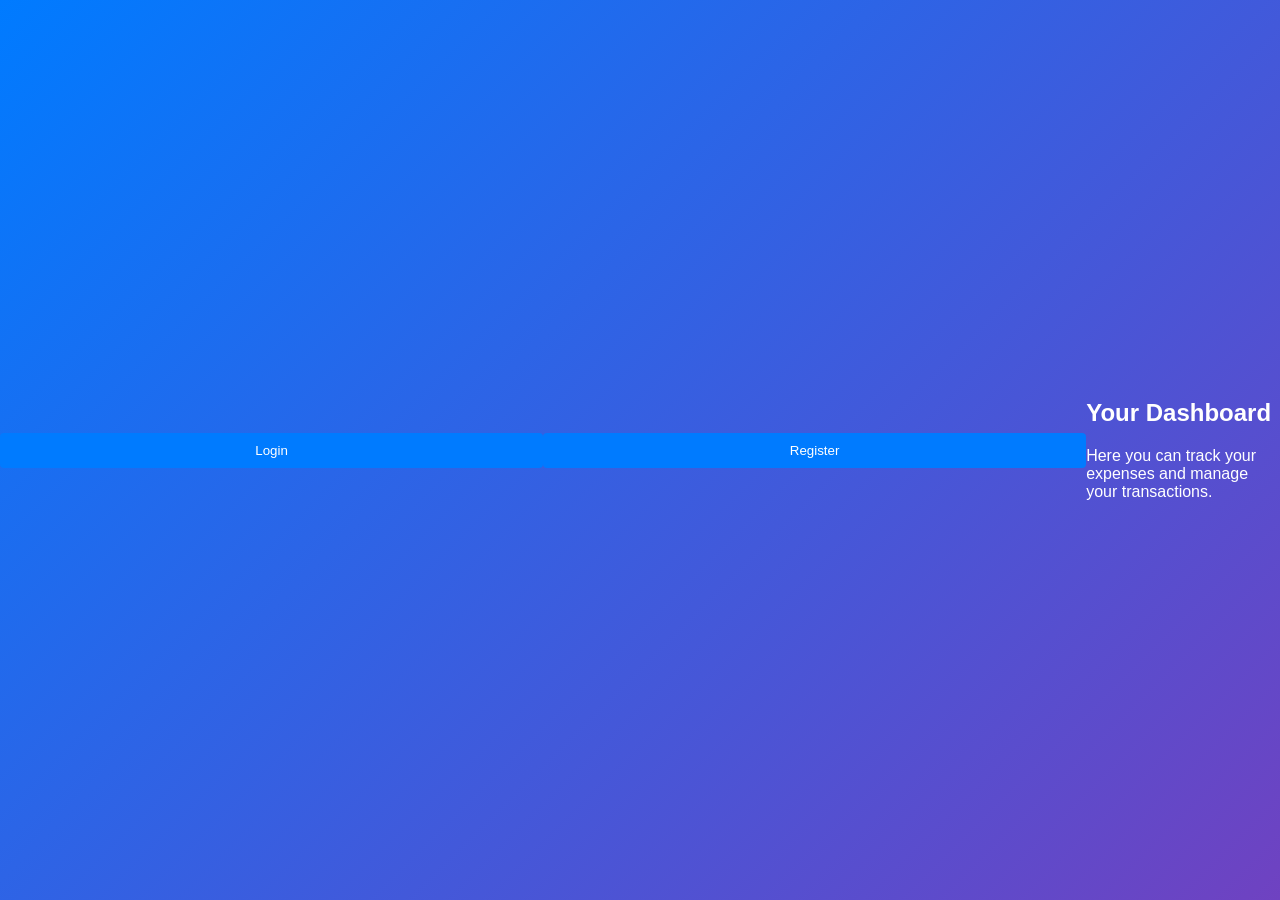
==== login2.html @ 4b25743b "Add files via upload" ====
<!DOCTYPE html>
<html lang="en">

<head>
    <meta charset="UTF-8">
    <meta name="viewport" content="width=device-width, initial-scale=1.0">
    <title>Expense Tracker</title>
    <link rel="stylesheet" href="login2.css">
</head>

<body>

<!-- Login Button -->
    <button id="login-btn" class="btn">Login</button>

<!-- Register Button -->
    <button id="register-btn" class="btn">Register</button>


    <!-- Popup login Modal -->
    <div id="login-modal" class="modal">
        <div class="modal-content">
            <h2>Login</h2>
            <input type="text" id="modal-username" placeholder="Enter your username">
            <input type="password" id="modal-password" placeholder="Enter your password">
            <button id="modal-login-btn" class="btn">Login</button>
            <button id="close-modal-btn" class="btn close-btn">Close</button>
        </div>
    </div>

    <!-- Popup Register Modal -->
    <div id="register-modal" class="modal">
        <div class="modal-content">
            <h2>Register</h2>
            <input type="text" id="register-username" placeholder="Enter a username">
            <input type="password" id="register-password" placeholder="Enter a password">
            <button id="modal-register-btn" class="btn">Register</button>
            <button id="close-register-modal-btn" class="btn close-btn">Close</button>
        </div>
    </div>

    <!-- Main Dashboard Content -->
    <div id="dashboard">
        <h2>Your Dashboard</h2>
        <p>Here you can track your expenses and manage your transactions.</p>

        <!-- Restricted content for logged-in users only -->
        <div class="restricted" style="display: none;">
            <h3>Transaction History</h3>
            <ul id="transaction-list">
                <!-- Transaction items will go here -->
            </ul>
        </div>
    </div>

    <script src="login2.js"></script>

</body>

</html>
---- login2.css ----
/* General Reset */
* {
    box-sizing: border-box;
    margin: 0;
    padding: 0;
}

body {
    font-family: Arial, sans-serif;
    background: linear-gradient(135deg, #007bff, #6f42c1);
    color: white;
    height: 100vh;
    display: flex;
    justify-content: center;
    align-items: center;
    margin: 0;
}

/* Login Container */
.login-container {
    background-color: rgba(255, 255, 255, 0.1);
    padding: 30px;
    border-radius: 8px;
    text-align: center;
    width: 350px;
    box-shadow: 0 8px 20px rgba(0, 0, 0, 0.3);
    backdrop-filter: blur(10px);
    animation: fadeIn 1s ease-out;
}

h1, h2 {
    margin-bottom: 20px;
    color: #fff;
}

input[type="text"], input[type="password"] {
    width: 100%;
    padding: 10px;
    margin: 10px 0;
    border: none;
    border-radius: 4px;
    outline: none;
}

input:focus {
    border: 2px solid #007bff;
}

button {
    width: 100%;
    padding: 10px;
    background-color: #007bff;
    color: white;
    border: none;
    border-radius: 4px;
    cursor: pointer;
    transition: background-color 0.3s;
}

button:hover {
    background-color: #0056b3;
}

/* Link Styling */
a {
    color: #007bff;
    text-decoration: none;
}

a:hover {
    text-decoration: underline;
}

/* Modal Styling */
.modal {
    display: none;
    position: fixed;
    top: 0;
    left: 0;
    width: 100%;
    height: 100%;
    background: rgba(0, 0, 0, 0.5);
    justify-content: center;
    align-items: center;
}

.modal-content {
    background: white;
    padding: 20px;
    border-radius: 8px;
    text-align: center;
    width: 300px;
}

.modal input {
    margin-bottom: 10px;
}

.close-btn {
    background-color: #dc3545;
    margin-top: 10px;
}

@keyframes fadeIn {
    from {
        opacity: 0;
        transform: translateY(-20px);
    }
    to {
        opacity: 1;
        transform: translateY(0);
    }
}
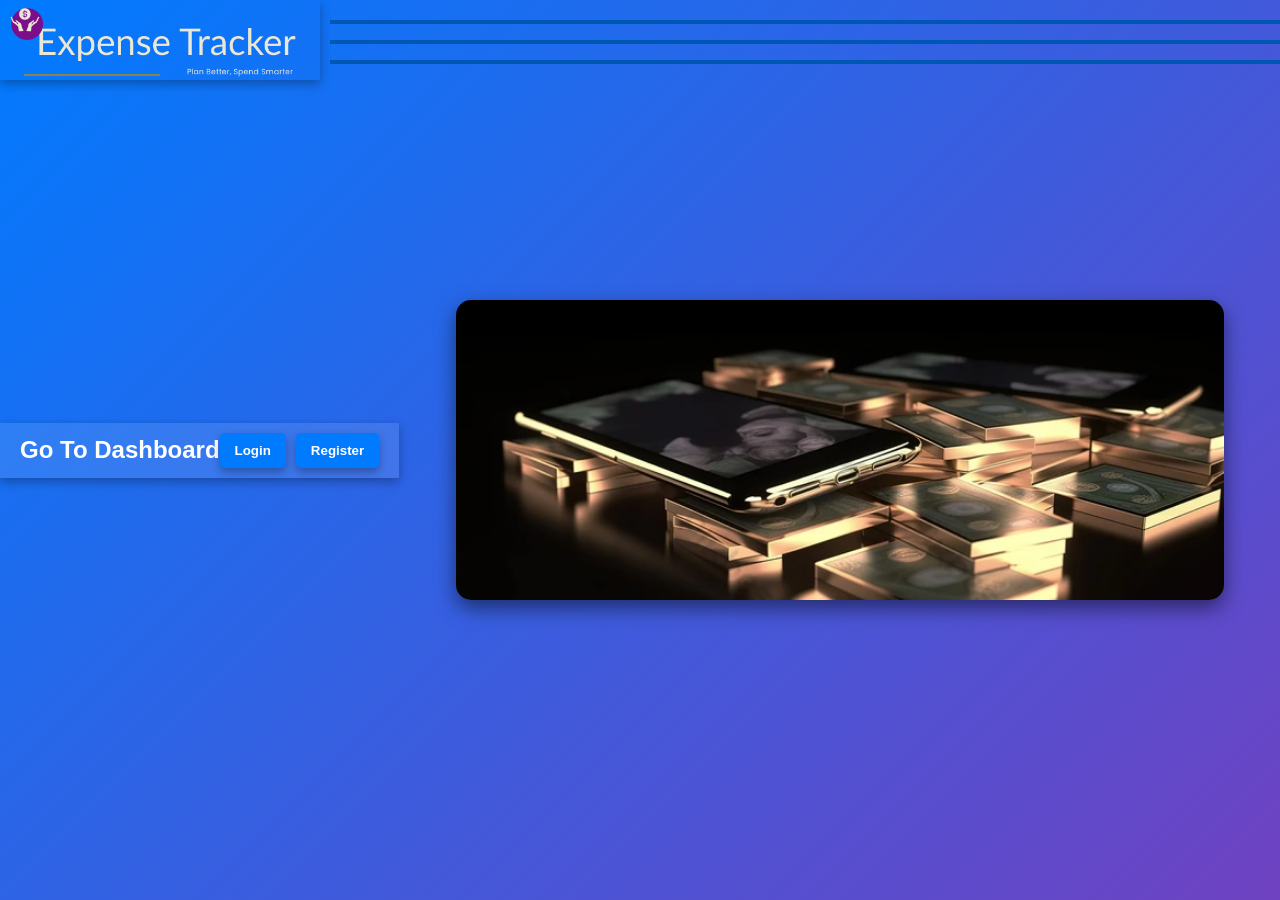
==== commit acaae29a: "Add files via upload" ====
--- a/login2.html
+++ b/login2.html
@@ -9,13 +9,30 @@
 </head>
 
 <body>
+    <!-- logo Section -->
+    <div class="header1">
+         <div class="top-line"></div>
+         <div class="top-line-2"></div>
+         <div class="top-line-3"></div>
+         <img src="expense-logo.png" alt="Expense Tracker Logo" class="logo-image">
+    </div>
 
-<!-- Login Button -->
-    <button id="login-btn" class="btn">Login</button>
+    <!-- Header Section -->
+    <div class="header">
+        <div class="logo">Go To Dashboard</div>
+        <div class="nav-buttons">
+            <button id="login-btn">Login</button>
+            <button id="register-btn">Register</button>
+        </div>
+    </div>
 
-<!-- Register Button -->
-    <button id="register-btn" class="btn">Register</button>
-
+    <!-- Slideshow Section -->
+    <div class="slideshow">
+        <img src="expense1.jpg" alt="Expense Tracker 1">
+        <img src="expense2.jpg" alt="Expense Tracker 2">
+        <img src="expense3.jpg" alt="Expense Tracker 3">
+        <img src="expense4.jpg" alt="Expense Tracker 3">
+    </div>
 
     <!-- Popup login Modal -->
     <div id="login-modal" class="modal">
@@ -39,24 +56,6 @@
         </div>
     </div>
 
-    <!-- Main Dashboard Content -->
-    <div id="dashboard">
-        <h2>Your Dashboard</h2>
-        <p>Here you can track your expenses and manage your transactions.</p>
-
-        <!-- Restricted content for logged-in users only -->
-        <div class="restricted" style="display: none;">
-            <h3>Transaction History</h3>
-            <ul id="transaction-list">
-                <!-- Transaction items will go here -->
-            </ul>
-        </div>
-    </div>
-
     <script src="login2.js"></script>
-
 </body>
-
 </html>
-
-
--- a/login2.css
+++ b/login2.css
@@ -111,3 +111,123 @@
         transform: translateY(0);
     }
 }
+
+
+
+        /* Additional Styling */
+        .header {
+            display: flex;
+            justify-content: space-between;
+            align-items: center;
+            padding: 10px 20px;
+            background-color: rgba(255, 255, 255, 0.1);
+            box-shadow: 0 4px 10px rgba(0, 0, 0, 0.3);
+        }
+
+        .header .logo {
+            font-size: 24px;
+            font-weight: bold;
+            color: white;
+        }
+
+        .header .nav-buttons {
+            display: flex;
+            gap: 10px;
+        }
+
+        .header .nav-buttons button {
+            padding: 10px 15px;
+            border-radius: 5px;
+            border: none;
+            cursor: pointer;
+            background-color: #007bff;
+            color: white;
+            font-weight: bold;
+            box-shadow: 0 4px 8px rgba(0, 0, 0, 0.3);
+            transition: transform 0.3s, background-color 0.3s;
+        }
+
+        .header .nav-buttons button:hover {
+            background-color: #0056b3;
+            transform: scale(1.1);
+        }
+
+        .slideshow {
+            width: 60%;
+            height: 300px;
+            margin: 50px auto;
+            overflow: hidden;
+            border-radius: 15px;
+            box-shadow: 0 8px 20px rgba(0, 0, 0, 0.5);
+            position: relative;
+        }
+
+        .slideshow img {
+            width: 100%;
+            height: 100%;
+            object-fit: cover;
+            position: absolute;
+            animation: slide 15s infinite;
+        }
+
+        .slideshow img:nth-child(1) {
+            animation-delay: 0s;
+        }
+
+        .slideshow img:nth-child(2) {
+            animation-delay: 5s;
+        }
+
+        .slideshow img:nth-child(3) {
+            animation-delay: 10s;
+        }
+
+        @keyframes slide {
+            0% { opacity: 1; transform: scale(1); }
+            33% { opacity: 0; transform: scale(1.1); }
+            100% { opacity: 1; transform: scale(1.1); }
+        }
+
+
+/* Logo Styling */
+.logo-image {
+    height: 80px; /* Adjust size as needed */
+    display: flex;
+    justify-content: space-between;
+    align-items: self-start;
+    background-color: transparent;
+    box-shadow: 0 4px 10px rgba(0, 0, 0, 0.3);
+    margin: 0;
+    padding: 0;
+    position: absolute; /* Ensures precise positioning */
+    top: 0; /* Aligns the image to the top */
+    left: 0; /* Aligns the image to the left */
+}
+
+/* Style for the horizontal line */
+.top-line {
+  position: absolute; /* Positions the line at the top */
+  top: 40px; /* Aligns the line at the very top */
+  left: 330px; /* Starts the line from the left edge */
+  width: 100%; /* Stretches the line across the entire width */
+  height: 4px; /* Thickness of the line */
+  background-color: #0056b3; /* Color of the line */
+}
+
+.top-line-2 {
+  position: absolute; /* Positions the line at the top */
+  top: 60px; /* Aligns the line at the very top */
+  left: 330px; /* Starts the line from the left edge */
+  width: 100%; /* Stretches the line across the entire width */
+  height: 4px; /* Thickness of the line */
+  background-color: #0056b3; /* Color of the line */
+}
+
+ .top-line-3 {
+  position: absolute; /* Positions the line at the top */
+  top: 20px; /* Aligns the line at the very top */
+  left: 330px; /* Starts the line from the left edge */
+  width: 100%; /* Stretches the line across the entire width */
+  height: 4px; /* Thickness of the line */
+  background-color: #0056b3; /* Color of the line */
+}
